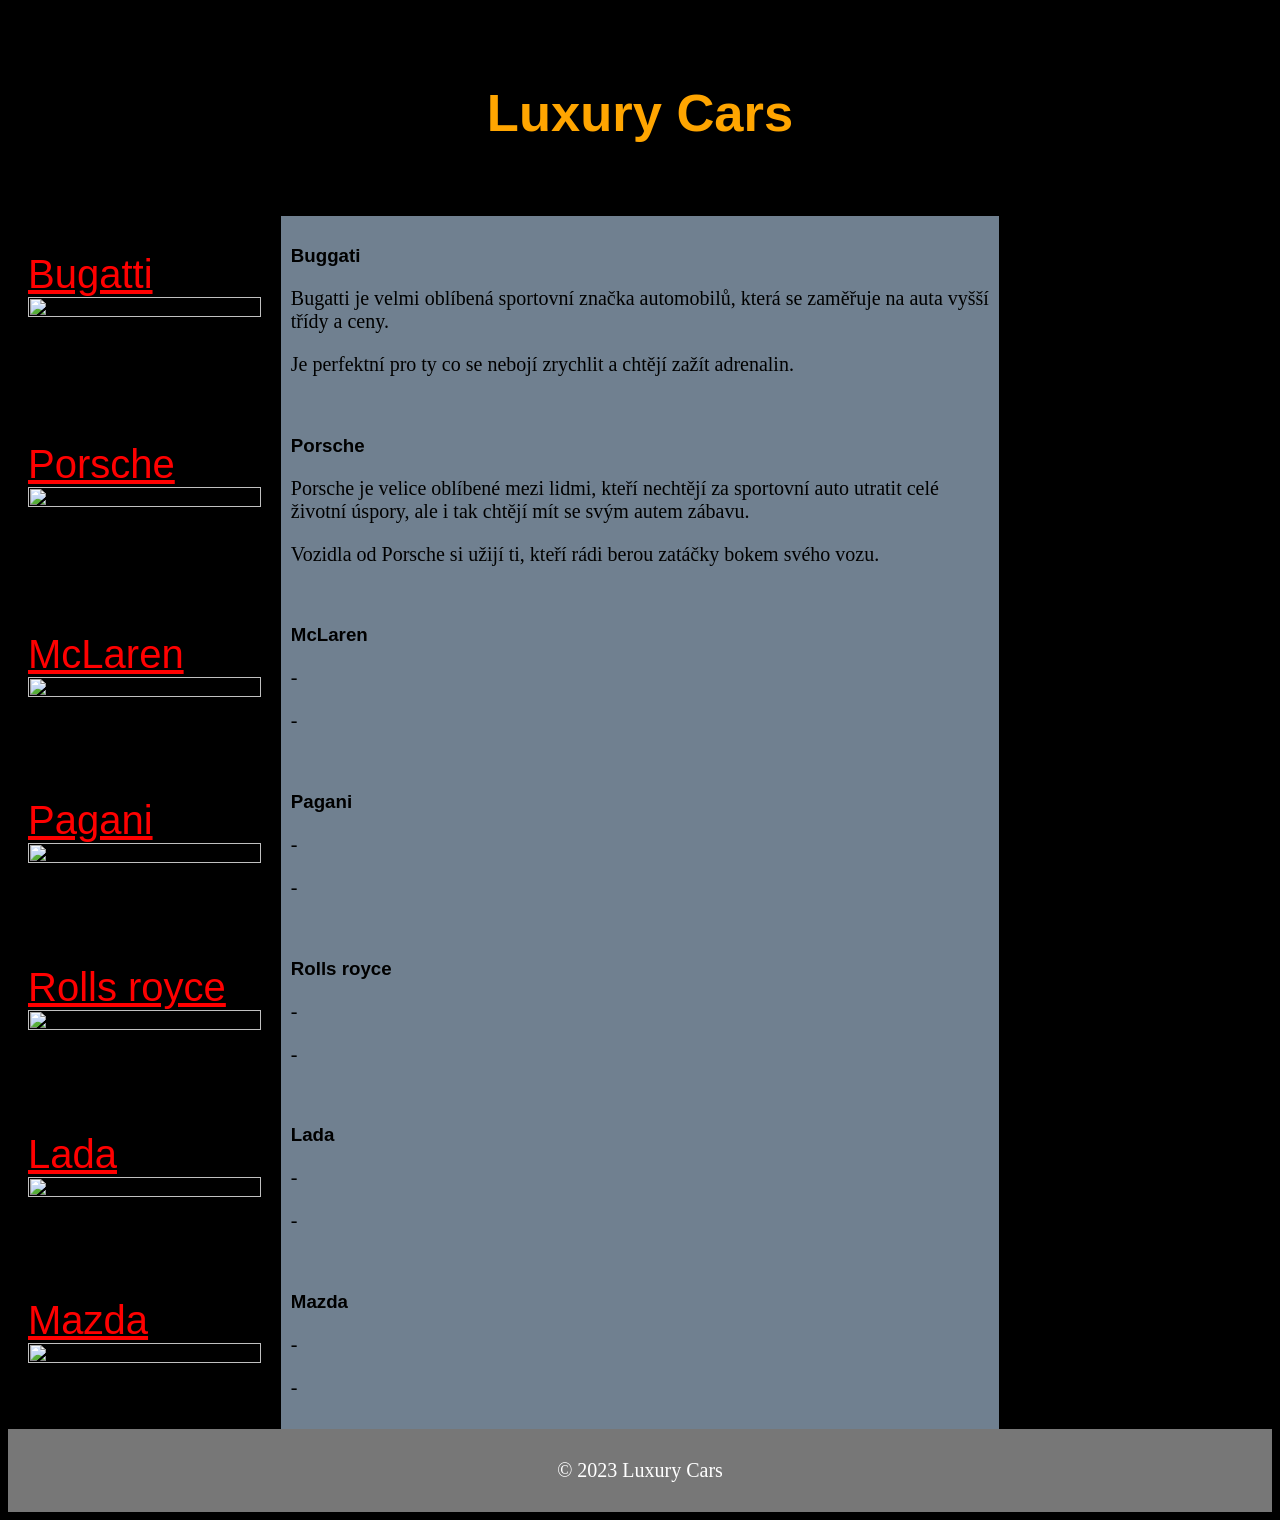
==== bazar.html @ 2e028a72 "Add files via upload" ====
<!DOCTYPE html>
<html>
<head>

<link rel="stylesheet" href="bazargrf.css">
<meta charset="utf-8">
<meta name="viewport" content="width=device-width, initial-scale=1">
<style>

</style>
  <meta name="viewport" content="width=device-width, initial-scale=1.0">
	<link rel="stylesheet" href="bazrgrafika.css">
<title>Page Title</title>
<meta name="viewport" content="width=device-width, initial-scale=1.0">
</head>
<body>





<header>
  <h2>Luxury Cars</h2>
</header>

<section>
  <nav>
    <ul>
      <li><a href="buggati.html">Bugatti</a></li>

      <img src="https://storage.googleapis.com/pod_public/1300/168364.jpg" style="width: 100%;height: 200%;"></p> 

    </ul>

  </nav>
  
  <article>
    <h1>Buggati</h1>
    <p>Bugatti je velmi oblíbená sportovní značka automobilů, která se zaměřuje na auta vyšší třídy a ceny.</p>
    <p>Je perfektní pro ty co se nebojí zrychlit a chtějí zažít adrenalin.</p>
  </article>

  <nav>
    <ul>
       
    </ul>
  </nav>
</section>
<section>
  <nav>
    <ul>
      
      <li><a href="prch.html">Porsche</a></li>
      <img src="https://d15-a.sdn.cz/d_15/c_img_QI_z/KyWBoM/porsche-911-gt3-r-rennsport.jpeg" style="width: 100%;height: 200%;">></p> 
    </ul>
  </nav>
  
  <article>
    <h1>Porsche</h1>
    <p>Porsche je velice oblíbené mezi lidmi, kteří nechtějí za sportovní auto utratit celé životní úspory, ale i tak chtějí mít se svým autem zábavu.</p>
    <p>Vozidla od Porsche si užijí ti, kteří rádi berou zatáčky bokem svého vozu.</p>
  </article>
    <nav>
    <ul>
       
    </ul>
  </nav>
</section>

<section>
  <nav>
    <ul>
      
      <li><a href="Mclaren.html">McLaren</a></li>
      <img src="https://mclaren.scene7.com/is/image/mclaren/720S-Coupe_hero:crop-16x9?wid=1980&hei=1114"style="width: 100%;height: 200%;"></p> 
    </ul>
  </nav>
  
  <article>
    <h1>McLaren</h1>
    <p>-</p>
    <p>-</p>
  </article>
    <nav>
    <ul>
       
    </ul>
  </nav>
</section>
<section>
  <nav>
    <ul>
      
      <li><a href="pagani.html">Pagani</a></li>
      <img src="https://images.carscoops.com/2018/02/pagani-geneva18.jpg"style="width: 100%;height: 200%;"></p> 
    </ul>
  </nav>
  
  <article>
    <h1>Pagani</h1>
    <p>-</p>
    <p>-</p>
  </article>
    <nav>
    <ul>
       
    </ul>
  </nav>
</section>

<section>
  <nav>
    <ul>
      
      <li><a href="Rollsroyce.html">Rolls royce</a></li>
      <img src="https://th.bing.com/th/id/R.a34f3fbdfaa131dd5b6c1d6d9875fec3?rik=WggcWT4mOlEeMg&riu=http%3a%2f%2fwww.carscoops.com%2fwp-content%2fuploads%2f2018%2f01%2fRolls-Royce-Phantom-2018-1600-16-1.jpg&ehk=BOOIynIHvAoIGFMMq6HVYg%2bXdnQU9nY6PJEAMzA4CNI%3d&risl=&pid=ImgRaw&r=0"style="width: 100%;height: 200%;"></p> 
    </ul>
  </nav>
  
  <article>
    <h1>Rolls royce</h1>
    <p>-</p>
    <p>-</p>
  </article>
    <nav>
    <ul>
       
    </ul>
  </nav>
</section>
<section>
  <nav>
    <ul>
      
      <li><a href="lada.html">Lada</a></li>
      <img src="https://th.bing.com/th/id/OIP.q6MD0KrP3mSgMNSG5n_TbgHaEF?rs=1&pid=ImgDetMain"style="width: 100%;height: 200%;"></p> 
    </ul>
  </nav>
  
  <article>
    <h1>Lada</h1>
    <p>-</p>
    <p>-</p>
  </article>
    <nav>
    <ul>
       
    </ul>
  </nav>
</section>
<section>
  <nav>
    <ul>
      
      <li><a href="mazda.html">Mazda</a></li>
      <img src="https://th.bing.com/th/id/OIP.5tyOln0SSqR7OYgjMTqNUQHaEK?rs=1&pid=ImgDetMain"style="width: 100%;height: 200%;"></p> 
    </ul>
  </nav>
  
  <article>
    <h1>Mazda</h1>
    <p>-</p>
    <p>-</p>
  </article>
    <nav>
    <ul>
       
    </ul>
  </nav>
</section>
<footer>
  <p>&copy; 2023 Luxury Cars</p>
</footer>


<body>
---- bazargrf.css ----
body {

  background-color: black;
  }     }
  @media only screen and (max-width: 600px) 
  body background-color: ;
  

}

h1 {
  color: ;
  text-align: left;
  font-size: 20px; 
    background-size: 
}

#komf {

  }
}
}

h2 {
	color: orange;

 }
p {
  font-family: verdana;
  font-size: 20px;
}

a{
  font-size: 40px;
  color:  red ;
}
label {
  font-size: 30px;
  text-decoration-color: purple;
  ::before
  content: AUTO 

  
}
* {
  box-sizing: border-box;
}

body {
  font-family: Arial, Helvetica, sans-serif;
}

/* Style the header */
header {
  background-color: black;
  padding: 30px;
  text-align: center;
  font-size: 35px;
  color: orange;
}

/* Container for flexboxes */
section {
  display: -webkit-flex;
  display: flex;
}

/* Style the navigation menu */
nav {
  -webkit-flex: 1;
  -ms-flex: 1;
  flex: 1;
  background: black;
  padding: 20px;
}

/* Style the list inside the menu */
nav ul {
  list-style-type: none;
  padding: 0;
}

/* Style the content */
article {
  -webkit-flex: 3;
  -ms-flex: 3;
  flex: 3;
  background-color: slategrey;
  padding: 10px;
}

/* Style the footer */
footer {
  background-color: #777;
  padding: 10px;
  text-align: center;
  color: white;
}

/* Responsive layout - makes the menu and the content (inside the section) sit on top of each other instead of next to each other */
@media (max-width: 600px) {
  section {
    -webkit-flex-direction: column;
    flex-direction: column;
  }
}
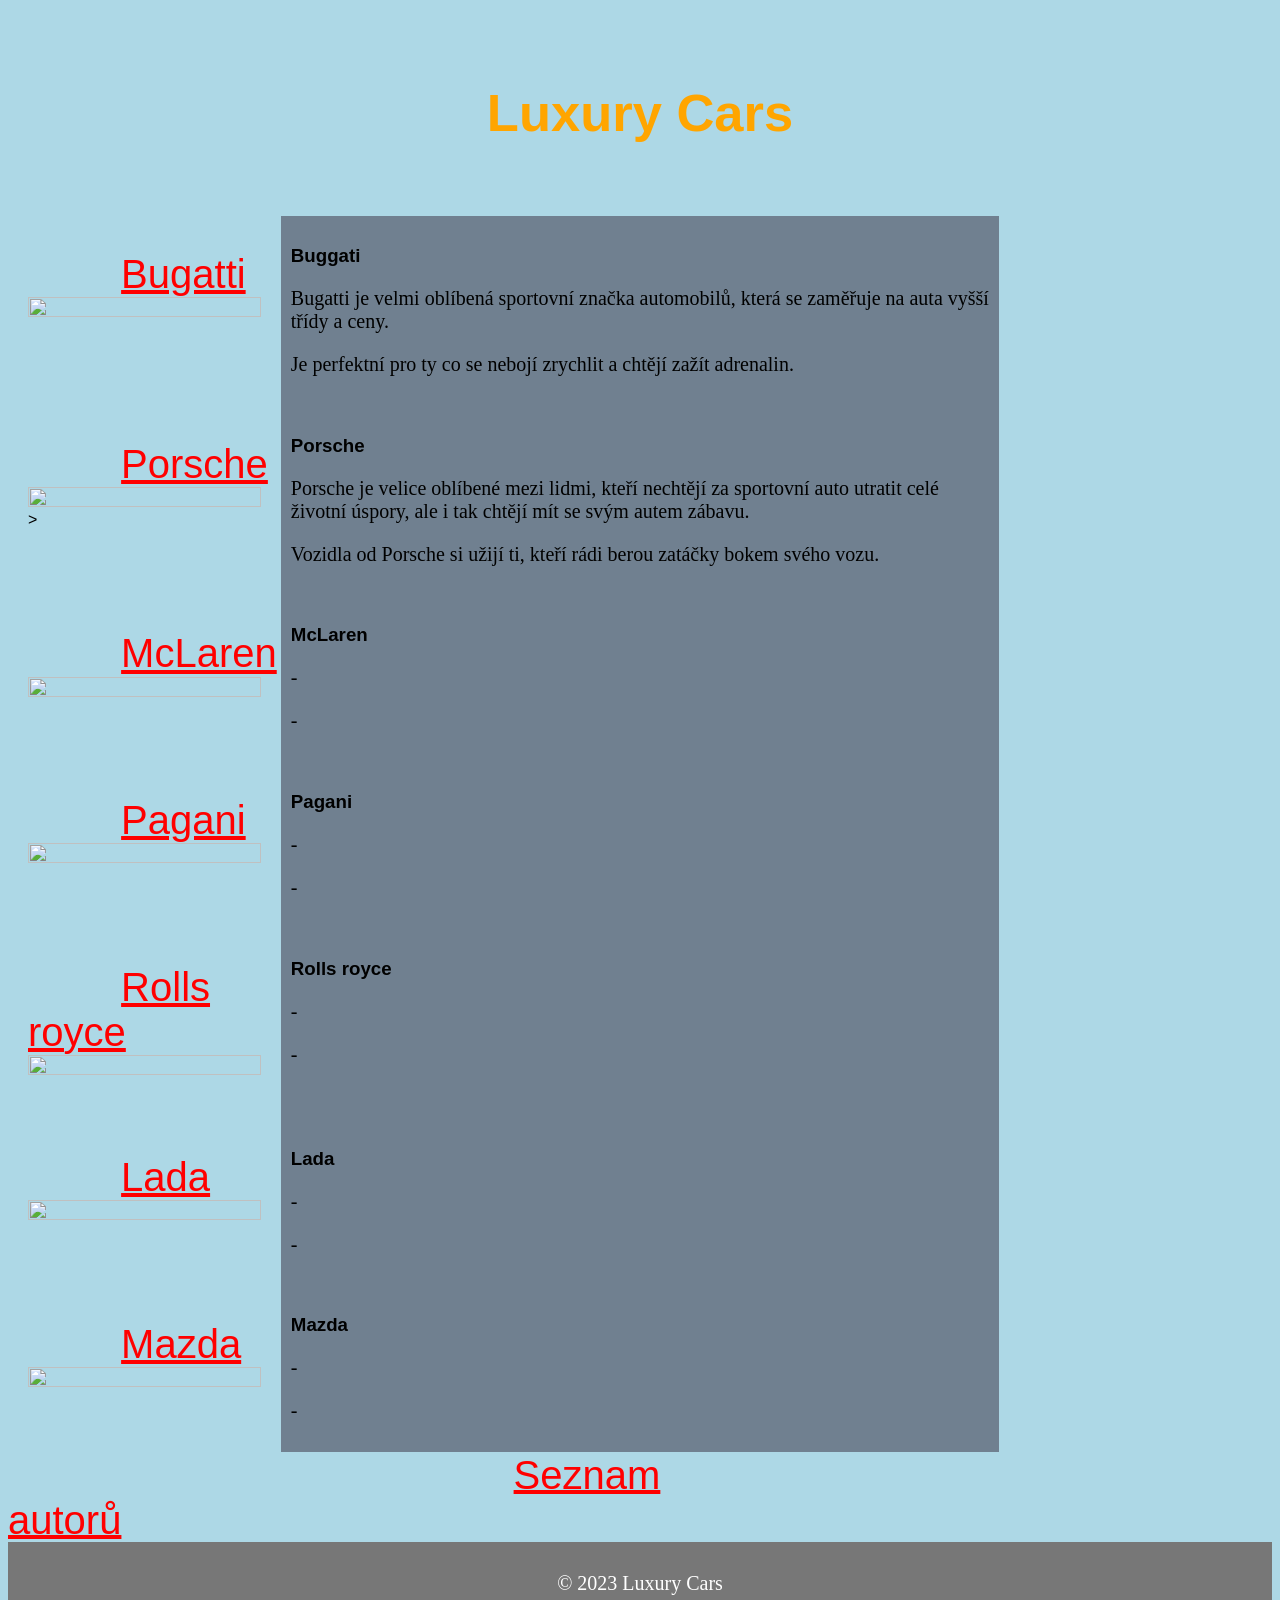
==== commit 2799f78a: "Add files via upload" ====
--- a/bazar.html
+++ b/bazar.html
@@ -168,6 +168,8 @@
     </ul>
   </nav>
 </section>
+
+<a href="druhastrana.html">Seznam autorů</a>
 <footer>
   <p>&copy; 2023 Luxury Cars</p>
 </footer>
--- a/bazargrf.css
+++ b/bazargrf.css
@@ -1,6 +1,6 @@
 body {
 
-  background-color: black;
+  background-color:lightblue;
   }     }
   @media only screen and (max-width: 600px) 
   body background-color: ;
@@ -33,6 +33,7 @@
 a{
   font-size: 40px;
   color:  red ;
+  padding: 40%;
 }
 label {
   font-size: 30px;
@@ -52,7 +53,7 @@
 
 /* Style the header */
 header {
-  background-color: black;
+  background-color: lightblue;
   padding: 30px;
   text-align: center;
   font-size: 35px;
@@ -70,7 +71,7 @@
   -webkit-flex: 1;
   -ms-flex: 1;
   flex: 1;
-  background: black;
+  background: lightblue;
   padding: 20px;
 }
 
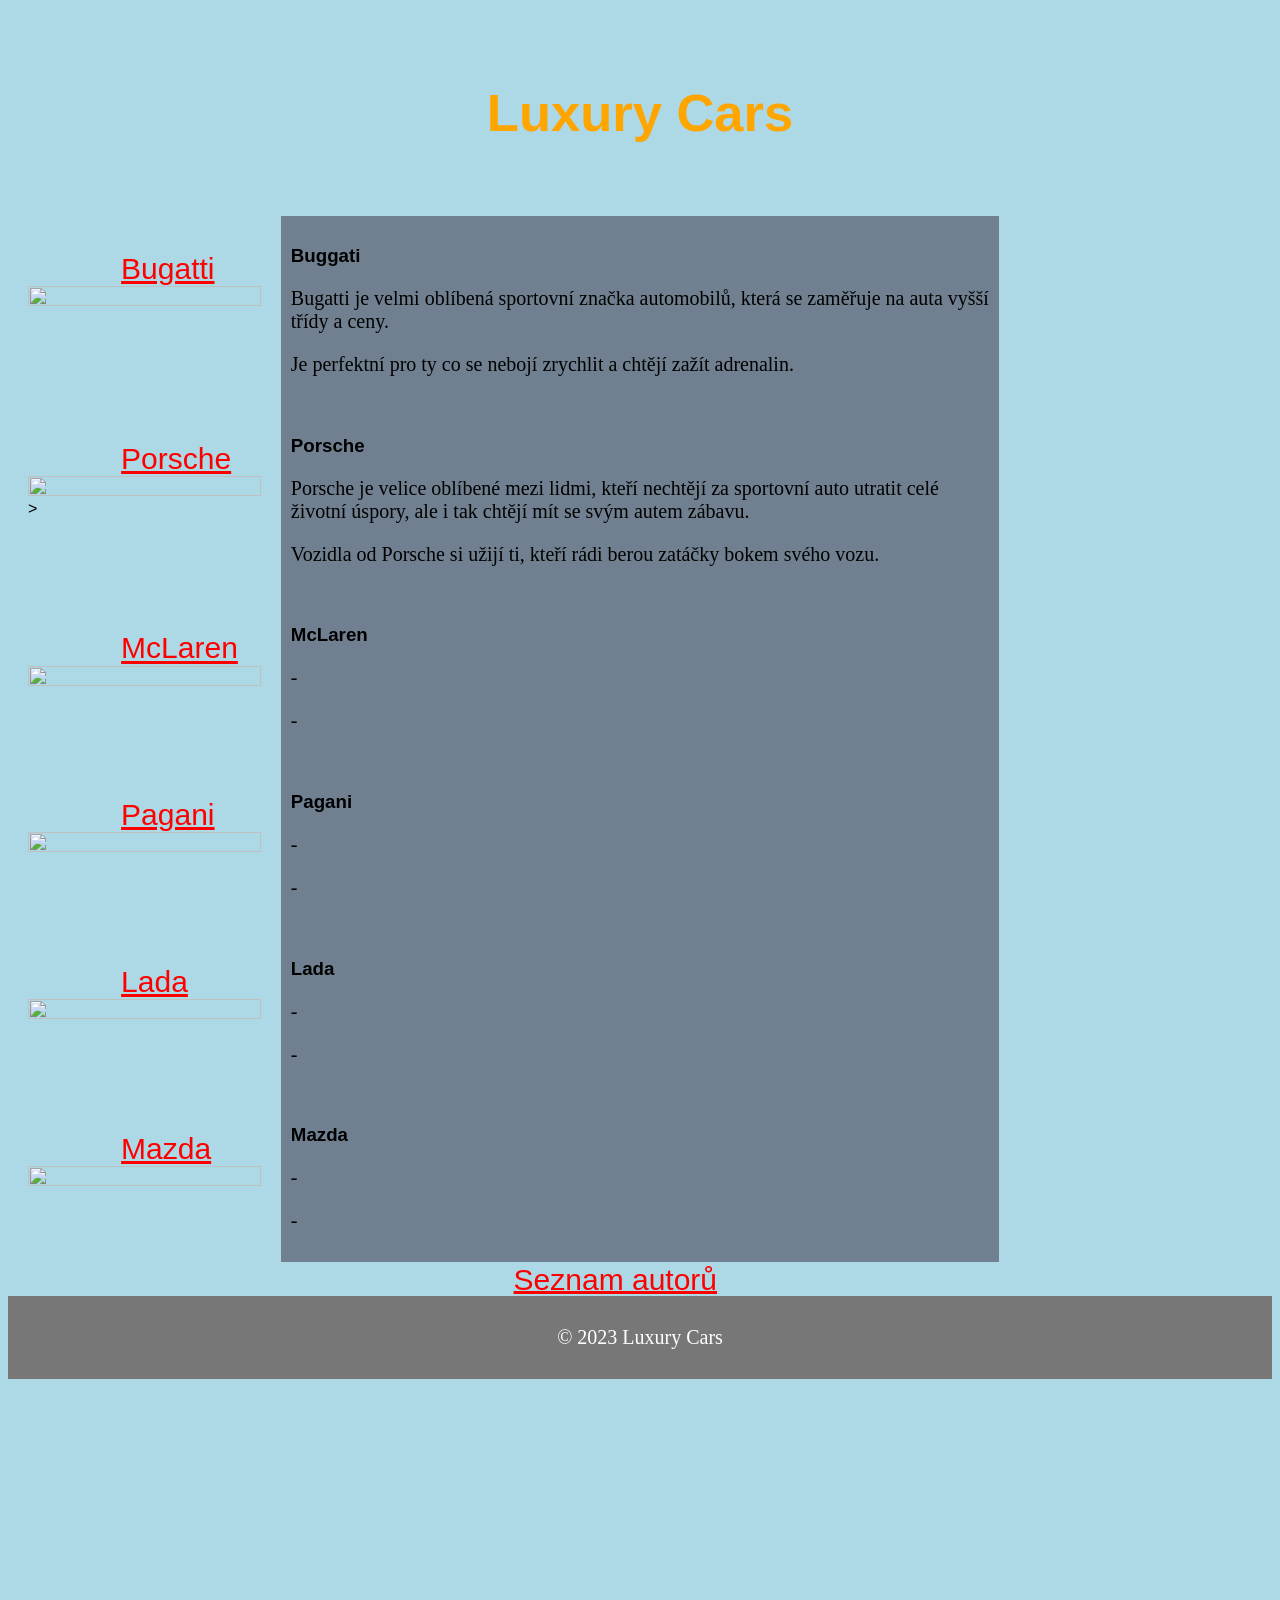
==== commit 37d4da85: "Add files via upload" ====
--- a/bazar.html
+++ b/bazar.html
@@ -2,7 +2,7 @@
 <html>
 <head>
 
-<link rel="stylesheet" href="bazargrf.css">
+<link rel="stylesheet" href="bazar grafika.css">
 <meta charset="utf-8">
 <meta name="viewport" content="width=device-width, initial-scale=1">
 <style>
@@ -50,7 +50,7 @@
   <nav>
     <ul>
       
-      <li><a href="prch.html">Porsche</a></li>
+      <li><a href="porsche.html">Porsche</a></li>
       <img src="https://d15-a.sdn.cz/d_15/c_img_QI_z/KyWBoM/porsche-911-gt3-r-rennsport.jpeg" style="width: 100%;height: 200%;">></p> 
     </ul>
   </nav>
@@ -112,26 +112,6 @@
   <nav>
     <ul>
       
-      <li><a href="Rollsroyce.html">Rolls royce</a></li>
-      <img src="https://th.bing.com/th/id/R.a34f3fbdfaa131dd5b6c1d6d9875fec3?rik=WggcWT4mOlEeMg&riu=http%3a%2f%2fwww.carscoops.com%2fwp-content%2fuploads%2f2018%2f01%2fRolls-Royce-Phantom-2018-1600-16-1.jpg&ehk=BOOIynIHvAoIGFMMq6HVYg%2bXdnQU9nY6PJEAMzA4CNI%3d&risl=&pid=ImgRaw&r=0"style="width: 100%;height: 200%;"></p> 
-    </ul>
-  </nav>
-  
-  <article>
-    <h1>Rolls royce</h1>
-    <p>-</p>
-    <p>-</p>
-  </article>
-    <nav>
-    <ul>
-       
-    </ul>
-  </nav>
-</section>
-<section>
-  <nav>
-    <ul>
-      
       <li><a href="lada.html">Lada</a></li>
       <img src="https://th.bing.com/th/id/OIP.q6MD0KrP3mSgMNSG5n_TbgHaEF?rs=1&pid=ImgDetMain"style="width: 100%;height: 200%;"></p> 
     </ul>
--- a/bazar grafika.css
+++ b/bazar grafika.css
@@ -0,0 +1,107 @@
+body {
+
+  background-color:lightblue;
+  }     }
+  @media only screen and (max-width: 600px) 
+  body background-color: ;
+  
+
+}
+
+h1 {
+  color: ;
+  text-align: left;
+  font-size: 20px; 
+    background-size: 
+}
+
+#komf {
+
+  }
+}
+}
+
+h2 {
+	color: orange;
+font-size: 8px;
+ }
+p {
+  font-family: verdana;
+  font-size: 20px;
+}
+
+a{
+  font-size: 30px;
+  color:  red ;
+  padding: 40%;
+}
+label {
+  font-size: 30px;
+  text-decoration-color: purple;
+  ::before
+  content: AUTO 
+
+  
+}
+* {
+  box-sizing: border-box;
+}
+
+body {
+  font-family: Arial, Helvetica, sans-serif;
+}
+
+/* Style the header */
+header {
+  background-color: lightblue;
+  padding: 30px;
+  text-align: center;
+  font-size: 35px;
+  color: orange;
+}
+
+/* Container for flexboxes */
+section {
+  display: -webkit-flex;
+  display: flex;
+}
+
+/* Style the navigation menu */
+nav {
+  -webkit-flex: 1;
+  -ms-flex: 1;
+  flex: 1;
+  background: lightblue;
+  padding: 20px;
+}
+
+/* Style the list inside the menu */
+nav ul {
+  list-style-type: none;
+  padding: 0;
+}
+
+/* Style the content */
+article {
+  -webkit-flex: 3;
+  -ms-flex: 3;
+  flex: 3;
+  background-color: slategrey;
+  padding: 10px;
+}
+
+/* Style the footer */
+footer {
+  background-color: #777;
+  padding: 10px;
+  text-align: center;
+  color: white;
+}
+
+/* Responsive layout - makes the menu and the content (inside the section) sit on top of each other instead of next to each other */
+@media (max-width: 1000px) {
+  section {
+    -webkit-flex-direction: column;
+    flex-direction: column;
+  }
+}
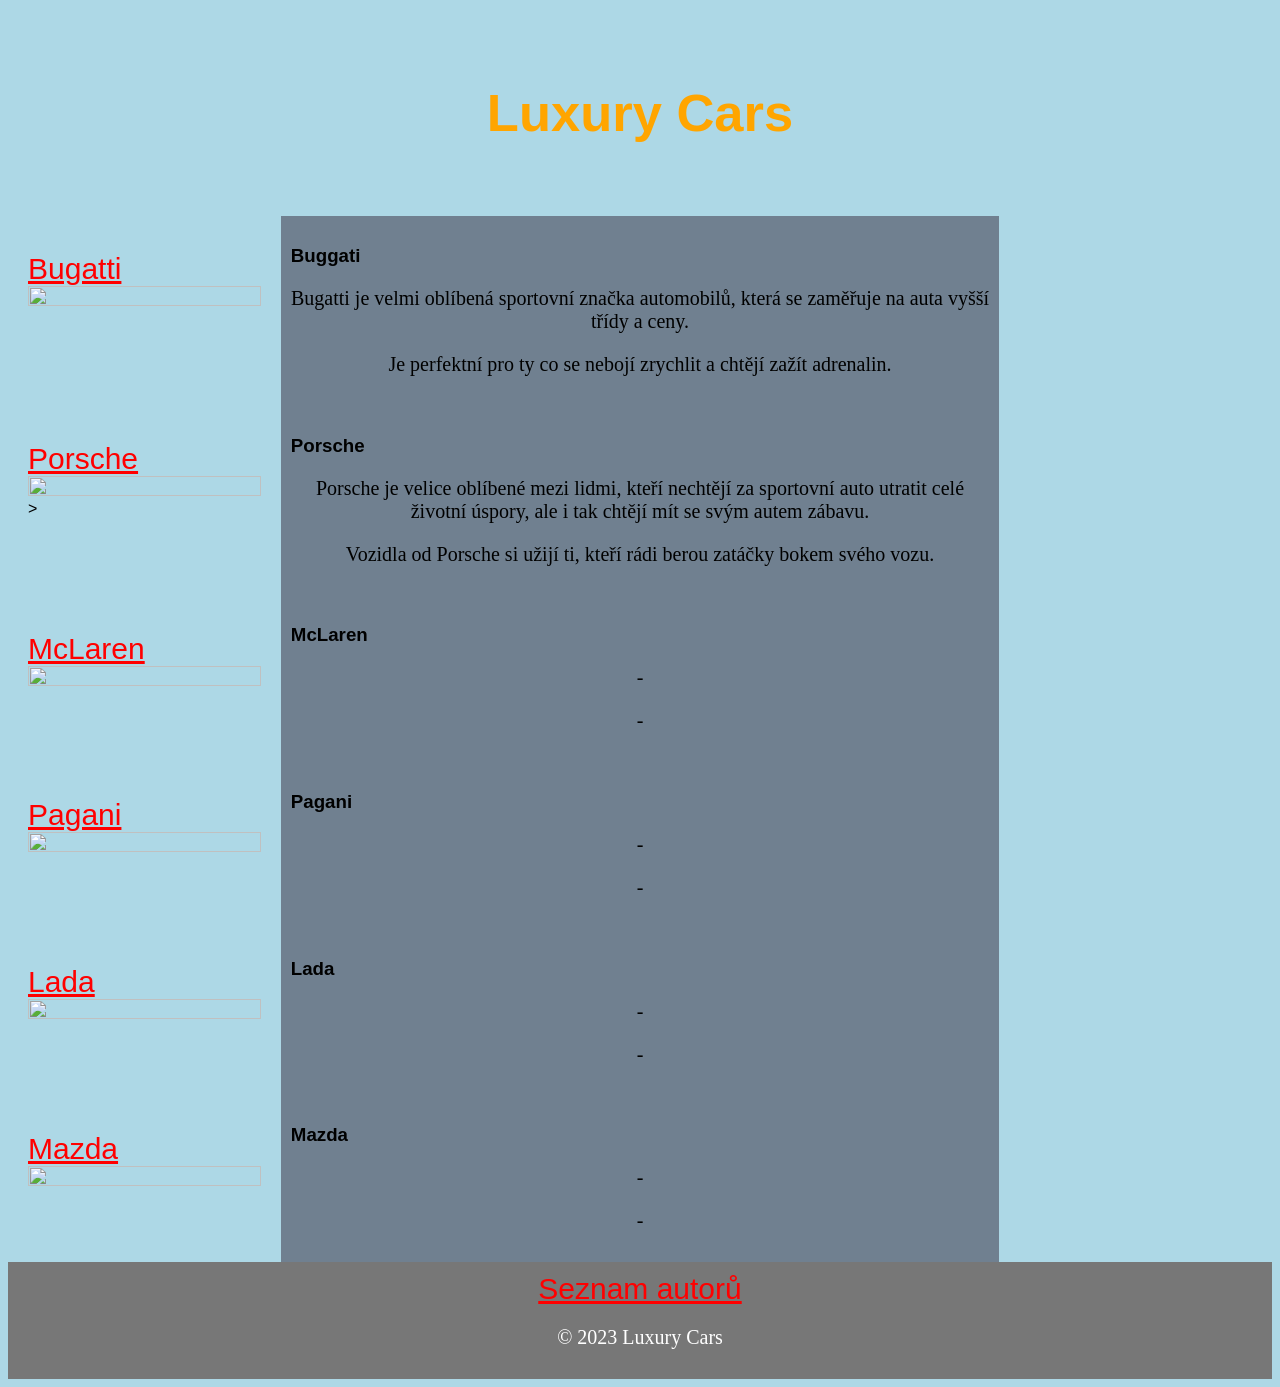
==== commit e254c096: "Add files via upload" ====
--- a/bazar.html
+++ b/bazar.html
@@ -148,9 +148,8 @@
     </ul>
   </nav>
 </section>
-
-<a href="druhastrana.html">Seznam autorů</a>
 <footer>
+  <a href="druhastrana.html">Seznam autorů</a>
   <p>&copy; 2023 Luxury Cars</p>
 </footer>
 
--- a/bazar grafika.css
+++ b/bazar grafika.css
@@ -28,12 +28,14 @@
 p {
   font-family: verdana;
   font-size: 20px;
+  text-align: center;
 }
 
 a{
   font-size: 30px;
   color:  red ;
-  padding: 40%;
+  padding: %;
+  text-align: left;
 }
 label {
   font-size: 30px;
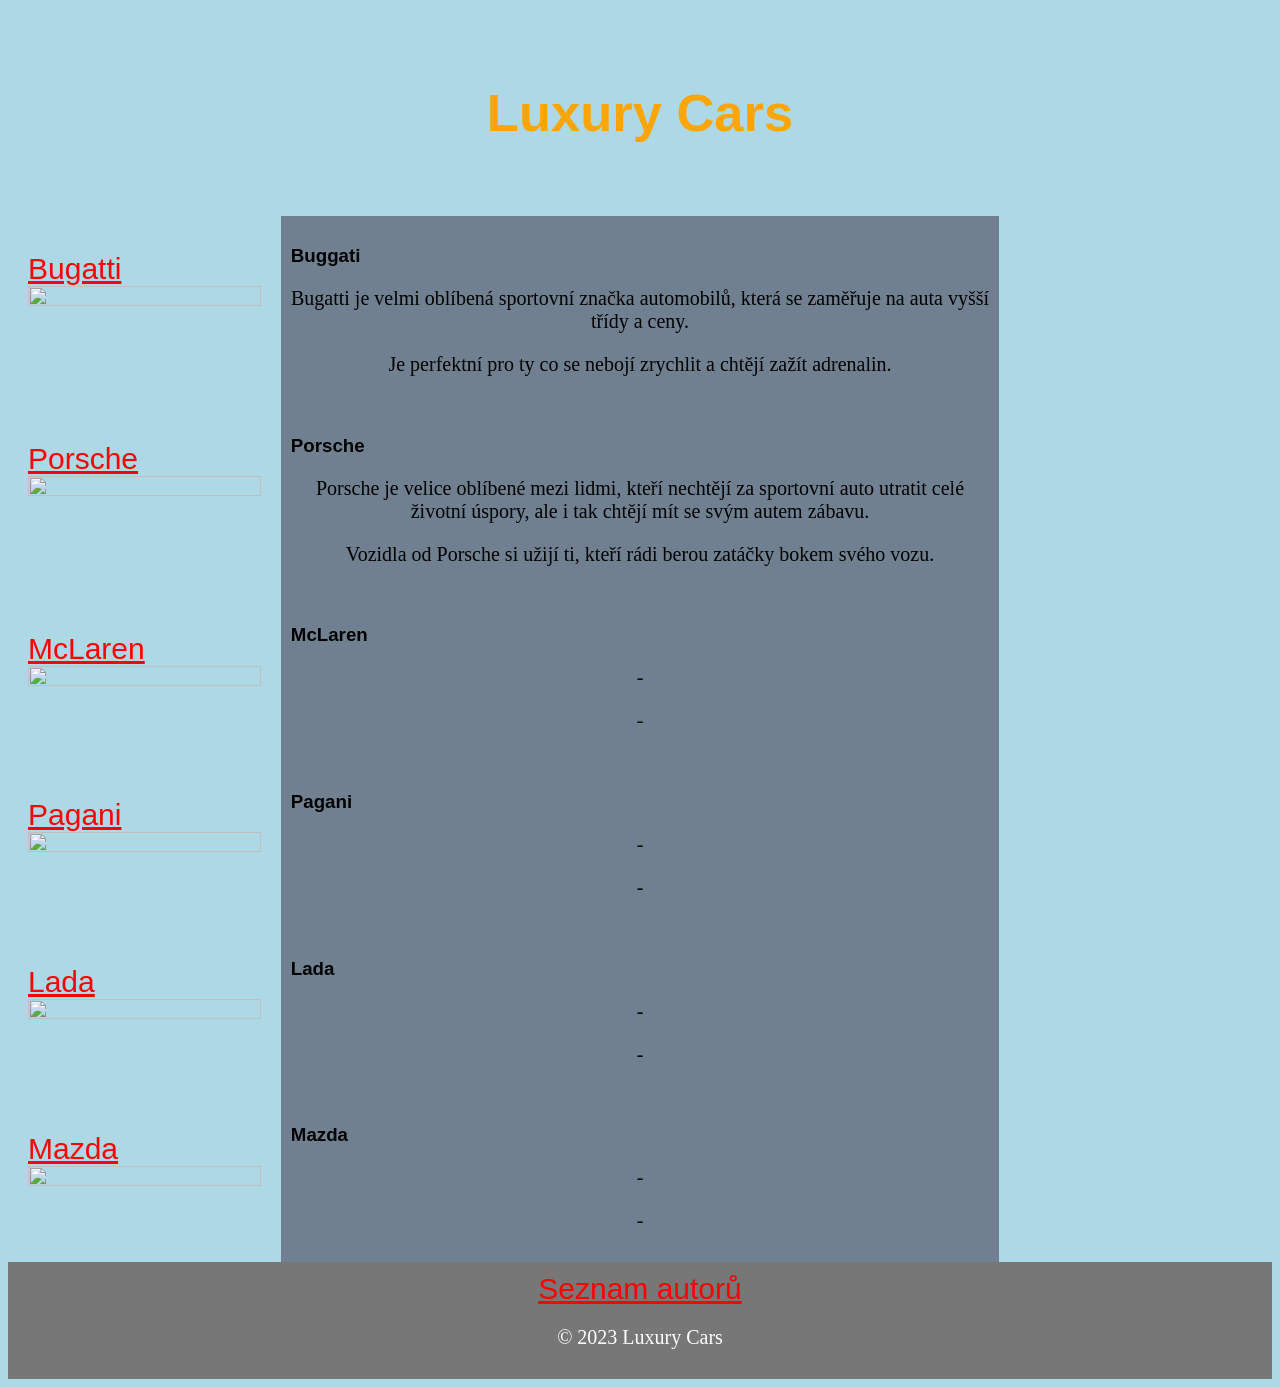
==== commit 5938e08a: "Add files via upload" ====
--- a/bazar.html
+++ b/bazar.html
@@ -51,7 +51,7 @@
     <ul>
       
       <li><a href="porsche.html">Porsche</a></li>
-      <img src="https://d15-a.sdn.cz/d_15/c_img_QI_z/KyWBoM/porsche-911-gt3-r-rennsport.jpeg" style="width: 100%;height: 200%;">></p> 
+      <img src="https://d15-a.sdn.cz/d_15/c_img_QI_z/KyWBoM/porsche-911-gt3-r-rennsport.jpeg" style="width: 100%;height: 200%;"></p> 
     </ul>
   </nav>
   
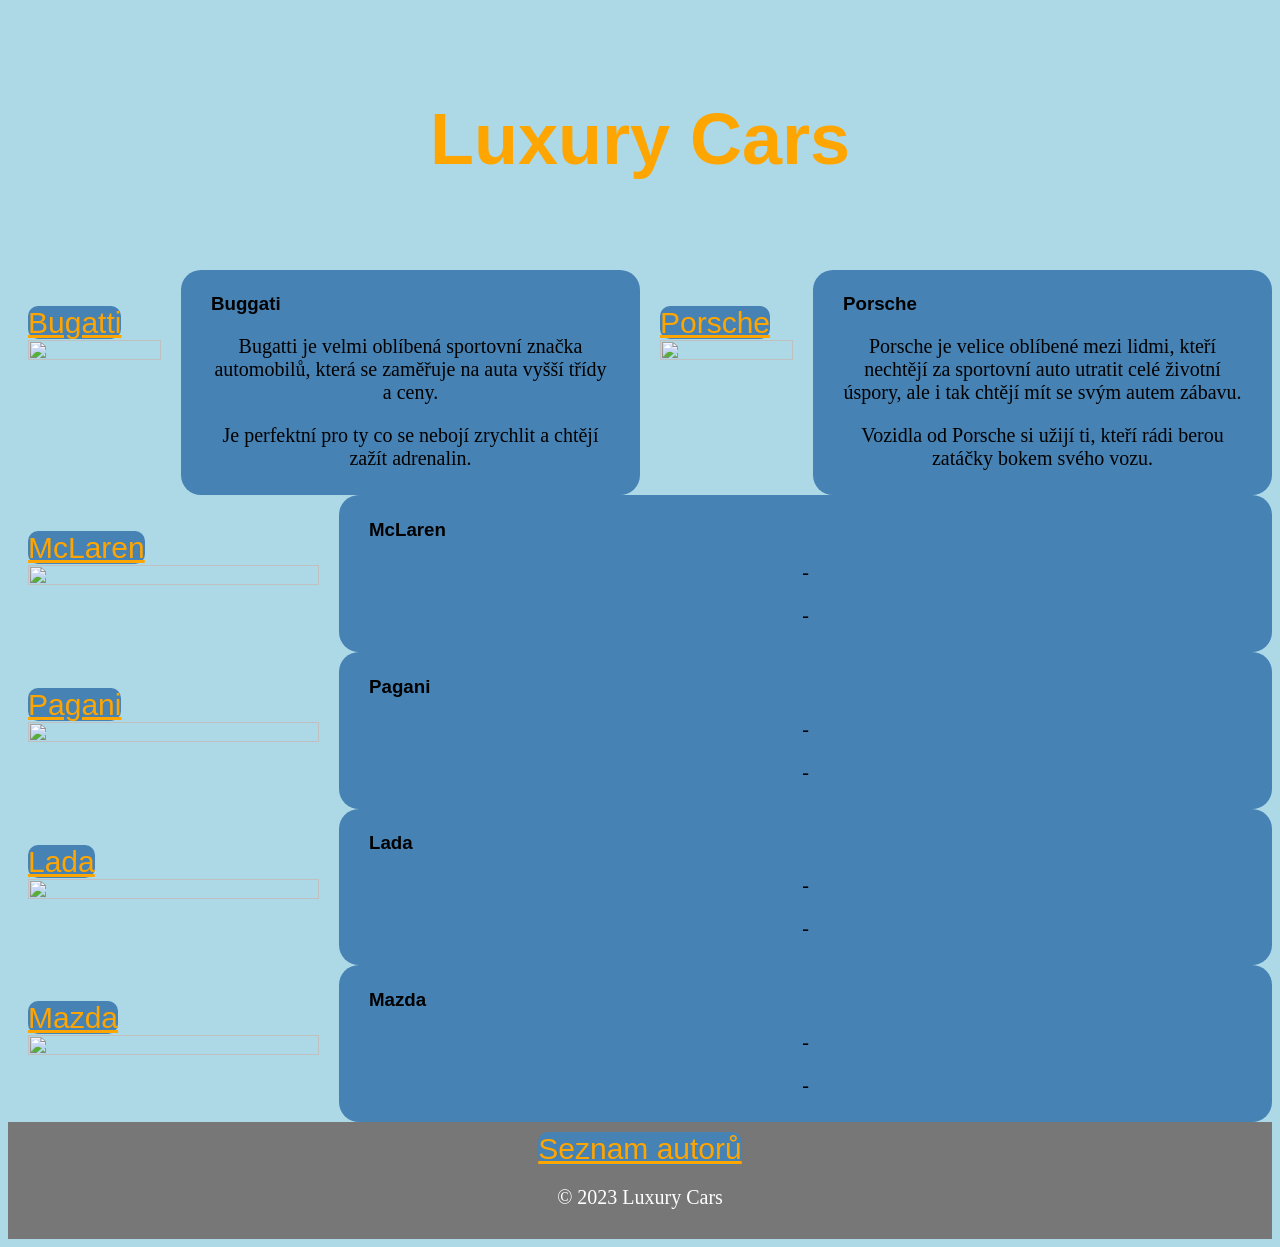
==== commit a319b835: "Add files via upload" ====
--- a/bazar.html
+++ b/bazar.html
@@ -26,7 +26,9 @@
 <section>
   <nav>
     <ul>
-      <li><a href="buggati.html">Bugatti</a></li>
+      <li><a href="buggati.html">Bugatti</a>
+        <style>  </style>
+      </li>
 
       <img src="https://storage.googleapis.com/pod_public/1300/168364.jpg" style="width: 100%;height: 200%;"></p> 
 
@@ -40,13 +42,11 @@
     <p>Je perfektní pro ty co se nebojí zrychlit a chtějí zažít adrenalin.</p>
   </article>
 
-  <nav>
-    <ul>
-       
-    </ul>
-  </nav>
-</section>
-<section>
+
+
+
+
+
   <nav>
     <ul>
       
@@ -60,12 +60,8 @@
     <p>Porsche je velice oblíbené mezi lidmi, kteří nechtějí za sportovní auto utratit celé životní úspory, ale i tak chtějí mít se svým autem zábavu.</p>
     <p>Vozidla od Porsche si užijí ti, kteří rádi berou zatáčky bokem svého vozu.</p>
   </article>
-    <nav>
-    <ul>
-       
-    </ul>
-  </nav>
-</section>
+   
+   </section>
 
 <section>
   <nav>
@@ -81,11 +77,8 @@
     <p>-</p>
     <p>-</p>
   </article>
-    <nav>
-    <ul>
-       
-    </ul>
-  </nav>
+    
+
 </section>
 <section>
   <nav>
@@ -101,11 +94,7 @@
     <p>-</p>
     <p>-</p>
   </article>
-    <nav>
-    <ul>
-       
-    </ul>
-  </nav>
+    
 </section>
 
 <section>
@@ -122,18 +111,18 @@
     <p>-</p>
     <p>-</p>
   </article>
-    <nav>
-    <ul>
-       
-    </ul>
-  </nav>
+    
 </section>
 <section>
   <nav>
     <ul>
       
-      <li><a href="mazda.html">Mazda</a></li>
-      <img src="https://th.bing.com/th/id/OIP.5tyOln0SSqR7OYgjMTqNUQHaEK?rs=1&pid=ImgDetMain"style="width: 100%;height: 200%;"></p> 
+      <li>
+        <a href="mazda.html">Mazda</a>
+      </li>
+      
+      <img src="https://th.bing.com/th/id/OIP.5tyOln0SSqR7OYgjMTqNUQHaEK?rs=1&pid=ImgDetMain
+      "style="width: 100%;height: 200%;"></p> 
     </ul>
   </nav>
   
@@ -142,11 +131,7 @@
     <p>-</p>
     <p>-</p>
   </article>
-    <nav>
-    <ul>
-       
-    </ul>
-  </nav>
+    
 </section>
 <footer>
   <a href="druhastrana.html">Seznam autorů</a>
--- a/bazar grafika.css
+++ b/bazar grafika.css
@@ -12,30 +12,31 @@
   color: ;
   text-align: left;
   font-size: 20px; 
-    background-size: 
 }
 
 #komf {
+  }
 
-  }
-}
+h2 {
+  color: orange;
+  text-align: center;
+  font: serif;
 }
 
-h2 {
-	color: orange;
-font-size: 8px;
- }
 p {
   font-family: verdana;
   font-size: 20px;
   text-align: center;
+  
 }
 
 a{
   font-size: 30px;
-  color:  red ;
+  color:  orange ;
   padding: %;
   text-align: left;
+  background-color: steelblue;
+  border-radius: 10px;
 }
 label {
   font-size: 30px;
@@ -53,22 +54,20 @@
   font-family: Arial, Helvetica, sans-serif;
 }
 
-/* Style the header */
 header {
-  background-color: lightblue;
   padding: 30px;
   text-align: center;
-  font-size: 35px;
+  font-size: 300%;
   color: orange;
+  font: serif;
+
 }
 
-/* Container for flexboxes */
 section {
   display: -webkit-flex;
   display: flex;
 }
 
-/* Style the navigation menu */
 nav {
   -webkit-flex: 1;
   -ms-flex: 1;
@@ -77,22 +76,23 @@
   padding: 20px;
 }
 
-/* Style the list inside the menu */
 nav ul {
   list-style-type: none;
   padding: 0;
 }
 
-/* Style the content */
 article {
   -webkit-flex: 3;
   -ms-flex: 3;
   flex: 3;
-  background-color: slategrey;
-  padding: 10px;
+  background-color:steelblue;
+  padding: 30px;
+  border-radius: 20px;
+  padding-top: 5px;
+  padding-bottom: 5px;
+
 }
 
-/* Style the footer */
 footer {
   background-color: #777;
   padding: 10px;
@@ -100,7 +100,7 @@
   color: white;
 }
 
-/* Responsive layout - makes the menu and the content (inside the section) sit on top of each other instead of next to each other */
+
 @media (max-width: 1000px) {
   section {
     -webkit-flex-direction: column;
